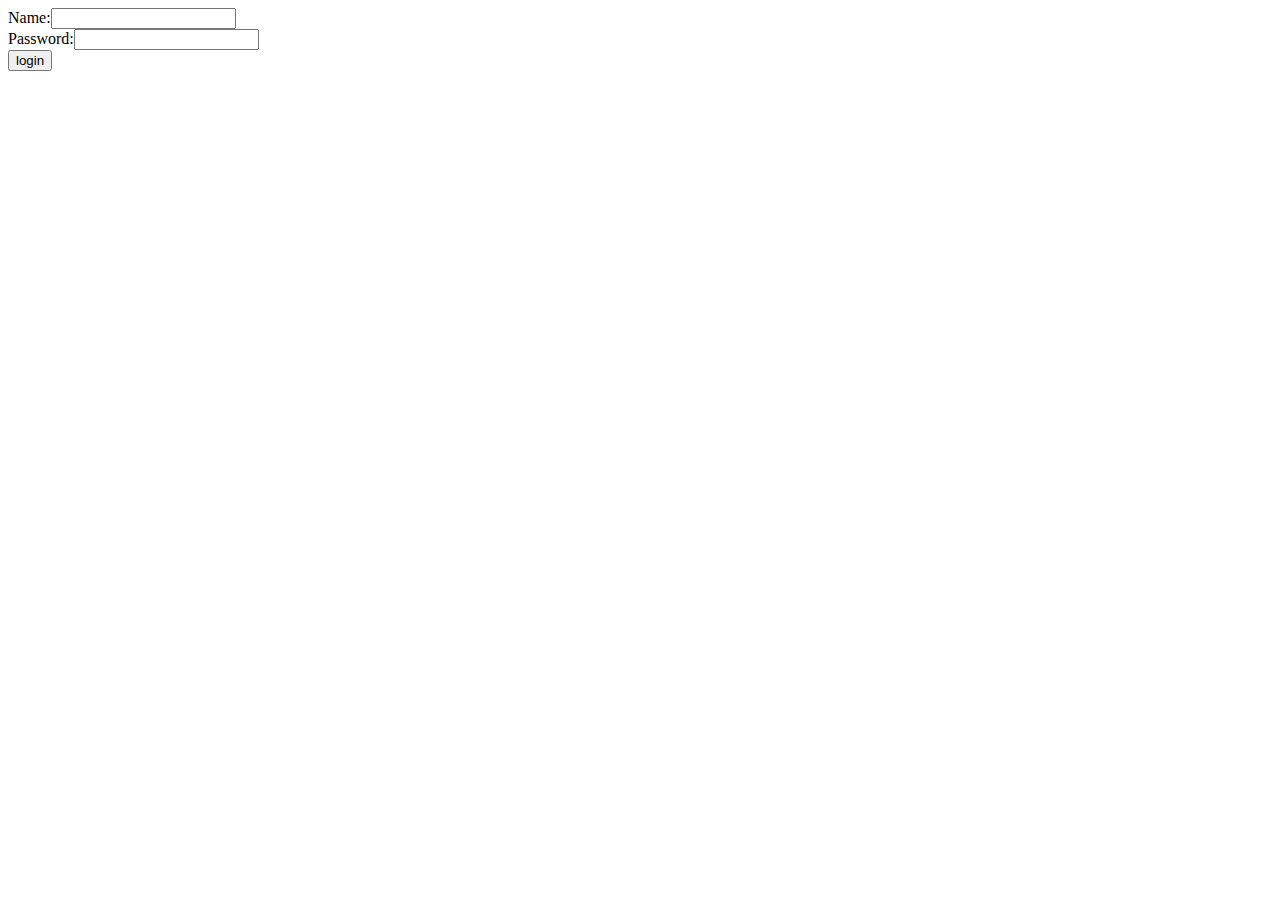
==== war/Login.html @ 88fa5f58 "first commit" ====
<html>
<head>
<meta http-equiv="content-type" content="text/html; charset=UTF-8">
<title></title>
</head>
<body>
<form action="Login" method="post">
	Name:<input type="text" name="name">
	<br> 
	Password:<input type="password" name="password">
	<br> 
	
	
	<input type="submit" value="login">
		
</form>
</body>
</html>
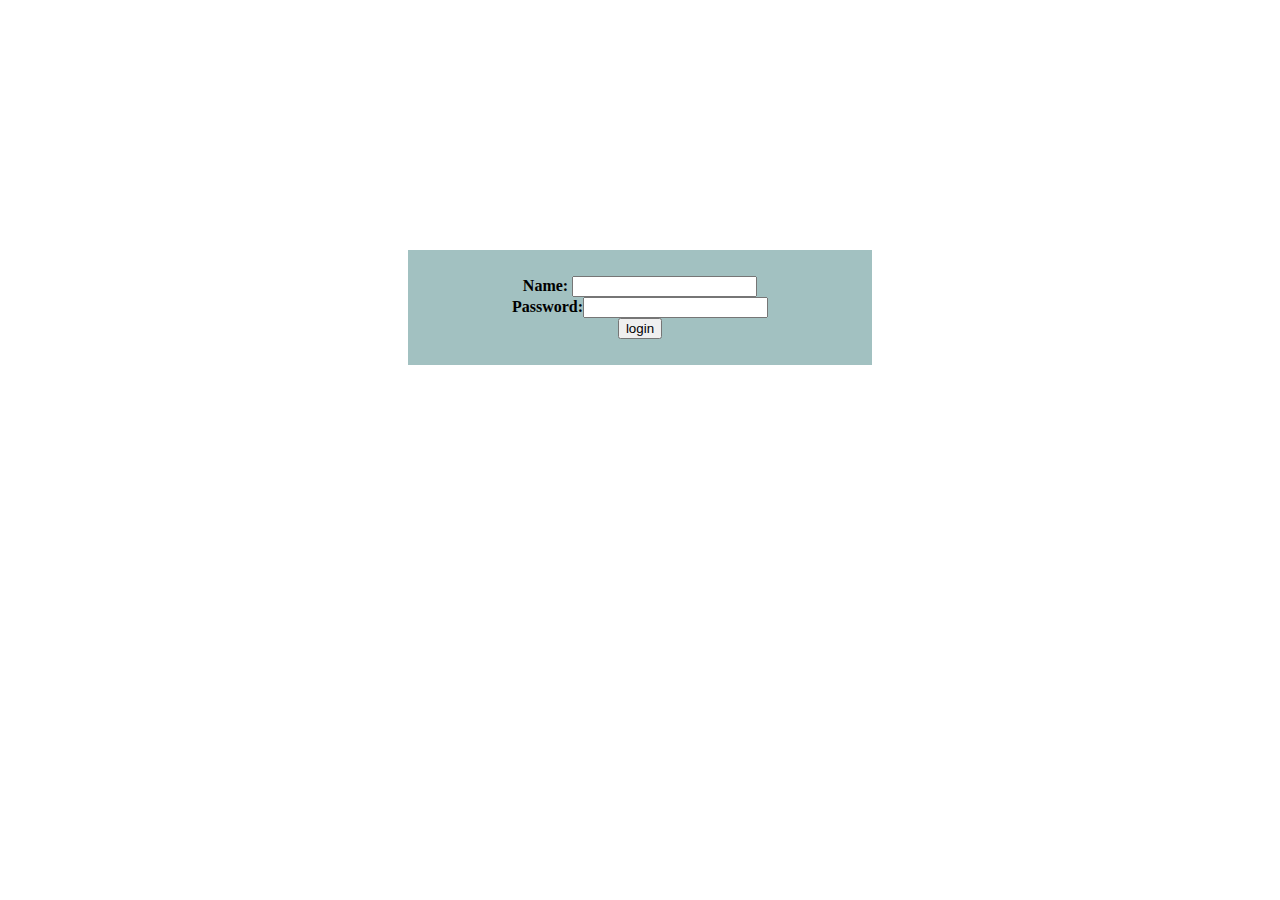
==== commit 1db03e62: "added css" ====
--- a/war/Login.html
+++ b/war/Login.html
@@ -1,18 +1,21 @@
 <html>
 <head>
 <meta http-equiv="content-type" content="text/html; charset=UTF-8">
+<link rel="stylesheet" type="text/css" href="style.css" />
 <title></title>
 </head>
 <body>
+<div class="division">
 <form action="Login" method="post">
-	Name:<input type="text" name="name">
+	<p><b>Name:    </b><input type="text" name="name">
 	<br> 
-	Password:<input type="password" name="password">
+	<b>Password:</b><input type="password" name="password">
 	<br> 
 	
 	
 	<input type="submit" value="login">
-		
+</p>		
 </form>
+</div>
 </body>
 </html>--- a/war/style.css
+++ b/war/style.css
@@ -0,0 +1,18 @@
+.division{
+	margin-left:400px; 
+	margin-right:400px;
+	margin-top:250px;
+	margin-bottom:300px; 
+	background-color:#A2C1C1;
+	 padding-top:10px;
+	  padding-bottom:10px;
+	  padding-left:10px;
+	  padding-right:10px;
+}
+body{
+	background-image: url(/media/background.jpg);
+	 background-size: cover 
+}
+p{
+	text-align:center
+}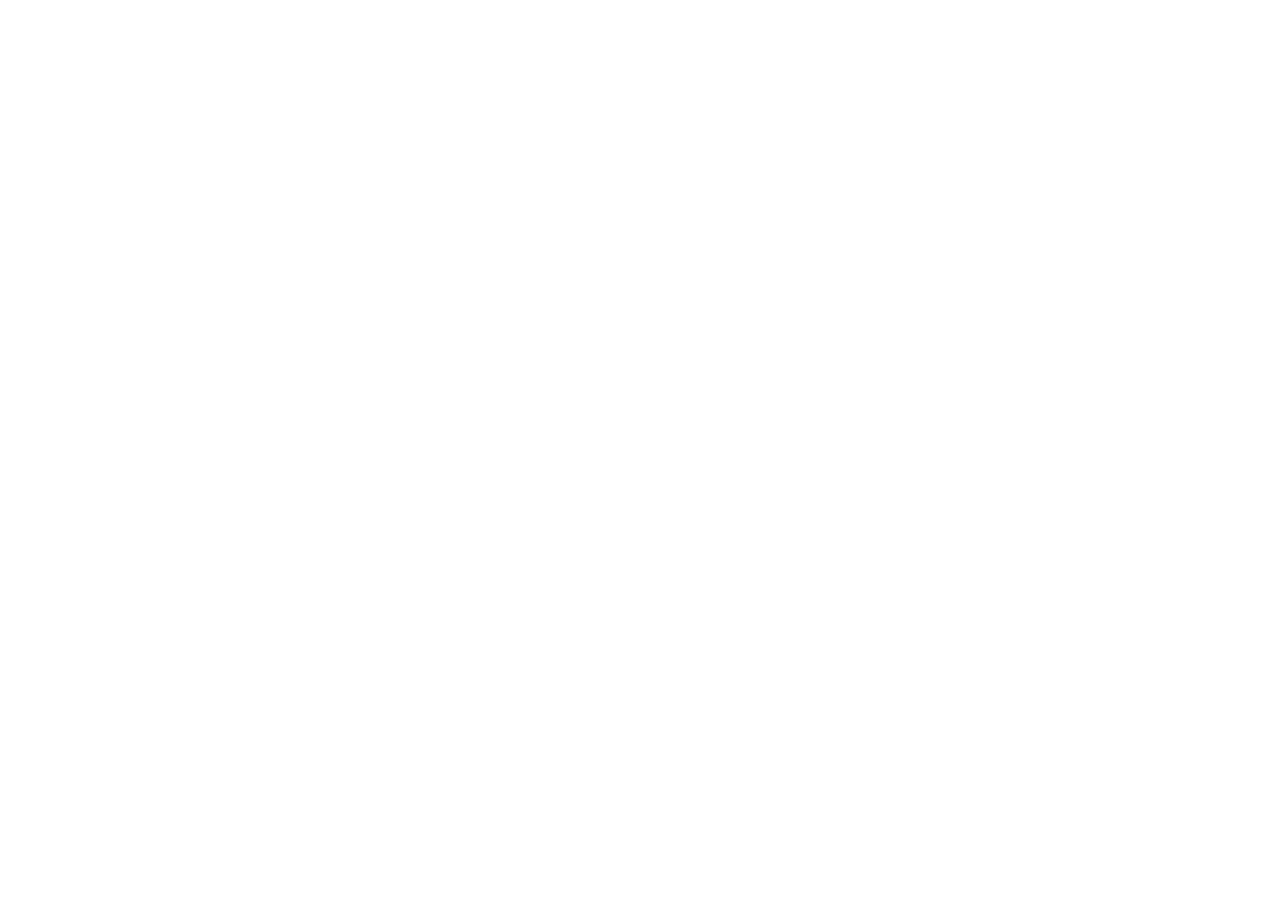
==== commit 8dc10d7c: "implementing ajax" ====
--- a/war/Login.html
+++ b/war/Login.html
@@ -3,19 +3,15 @@
 <meta http-equiv="content-type" content="text/html; charset=UTF-8">
 <link rel="stylesheet" type="text/css" href="style.css" />
 <title></title>
+<script src="//ajax.googleapis.com/ajax/libs/jquery/1.9.1/jquery.min.js"></script>
+<script src="blog.js">
+</script>
 </head>
 <body>
-<div class="division">
-<form action="Login" method="post">
-	<p><b>Name:    </b><input type="text" name="name">
-	<br> 
-	<b>Password:</b><input type="password" name="password">
-	<br> 
-	
-	
-	<input type="submit" value="login">
-</p>		
-</form>
-</div>
+<div hidden id=loginform>
+		<b>Name: </b><input type="text" id="loginname"> <br> 
+		<b>Password:</b><input type="password" id="loginpassword"> <br>
+		 <input type="button" value="login" id=loginbutton>
+	</div>
 </body>
 </html>